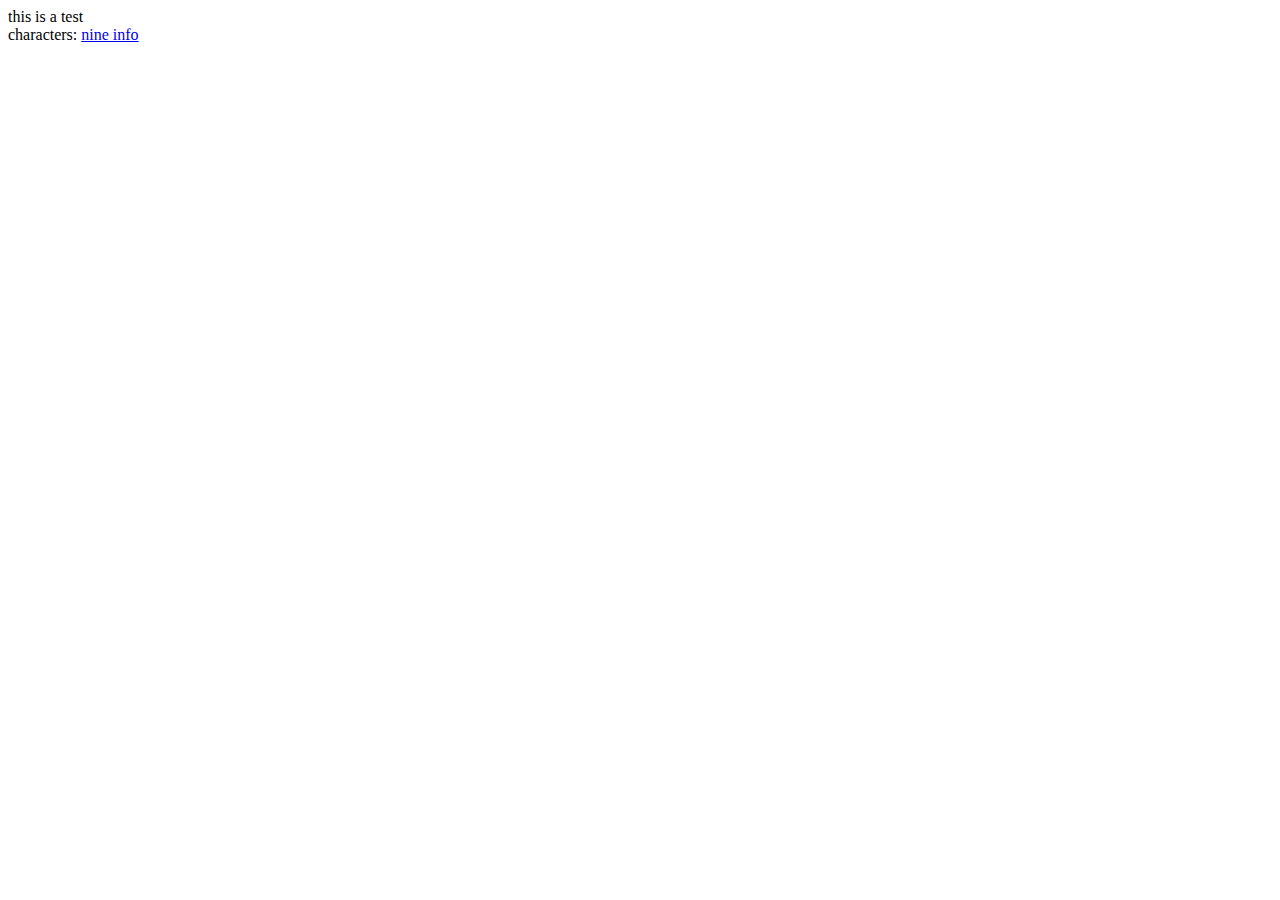
==== index.html @ 42beccdd "name change" ====
<!DOCTYPE html>
<html lang="en">
<head>
    <meta charset="UTF-8">
    <meta name="viewport" content="width=device-width, initial-scale=1.0">
    <title>main-RAN</title>
    <link rel="stylesheet" href="style.css">
</head>
<body>
    

<div>
    this is a test
</div>

<label for="character_select">
    characters: 
</label>

<a href="Nine-RAN.html" name="character_select">
    nine info
</a>






</body>
</html>
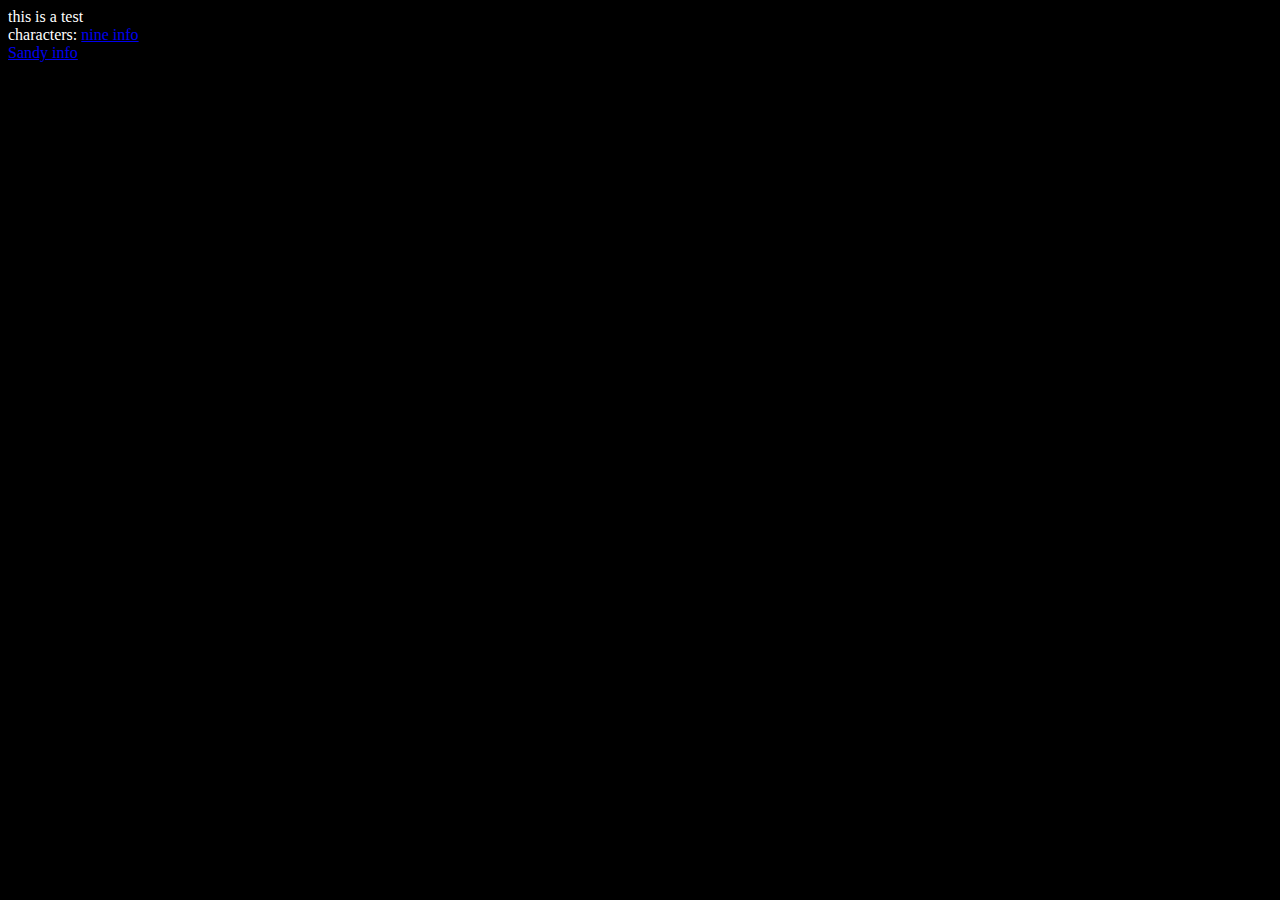
==== commit 7f4d04d0: "added new character" ====
--- a/index.html
+++ b/index.html
@@ -4,7 +4,7 @@
     <meta charset="UTF-8">
     <meta name="viewport" content="width=device-width, initial-scale=1.0">
     <title>main-RAN</title>
-    <link rel="stylesheet" href="style.css">
+    <link rel="stylesheet" href="mainpage_style-RAN.css">
 </head>
 <body>
     
@@ -19,8 +19,11 @@
 
 <a href="Nine-RAN.html" name="character_select">
     nine info
+</a> <br>
+
+<a href="Sandy-RAN.html" name="character_select">
+    Sandy info
 </a>
-
 
 
 
--- a/mainpage_style-RAN.css
+++ b/mainpage_style-RAN.css
@@ -0,0 +1,4 @@
+body {
+    background-color: black;
+    color: white;
+}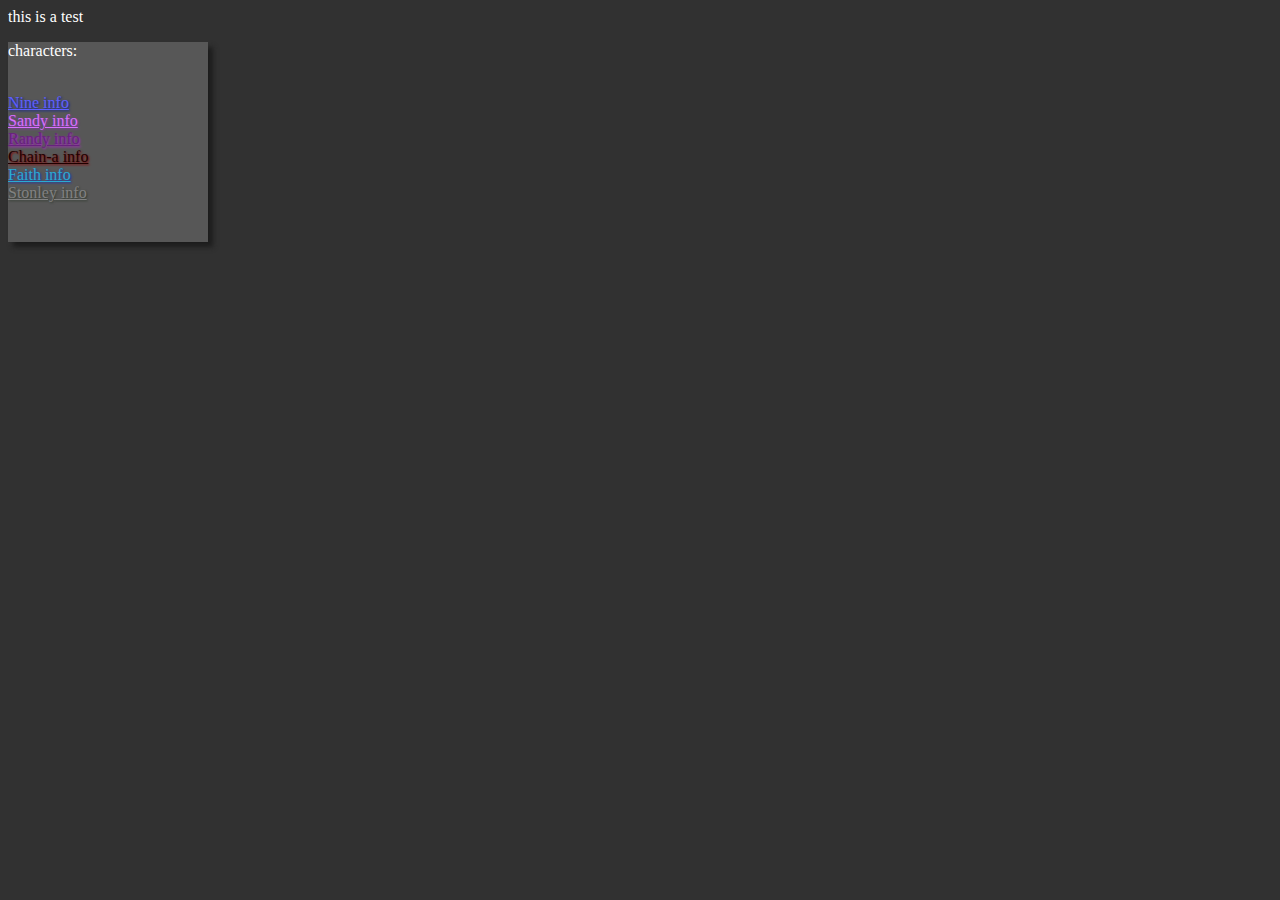
==== commit eef23a88: "added new character'spages" ====
--- a/index.html
+++ b/index.html
@@ -4,7 +4,7 @@
     <meta charset="UTF-8">
     <meta name="viewport" content="width=device-width, initial-scale=1.0">
     <title>main-RAN</title>
-    <link rel="stylesheet" href="mainpage_style-RAN.css">
+    <link rel="stylesheet" href="index_style.css">
 </head>
 <body>
     
@@ -13,19 +13,25 @@
     this is a test
 </div>
 
-<label for="character_select">
-    characters: 
-</label>
-
-<a href="Nine-RAN.html" name="character_select">
-    nine info
-</a> <br>
-
-<a href="Sandy-RAN.html" name="character_select">
-    Sandy info
-</a>
 
 
+<div id="characters">
+
+<p>characters: </p> <br>
+
+<a href="Nine-RAN.html" name="character_select" id="linkToNineInfo">Nine info </a> <br>
+
+<a href="Sandy-RAN.html" name="character_select" id="linkToSandyInfo">Sandy info </a> <br>
+
+<a href="Randy-RAN.html" name="character_select" id="linkToRandyInfo">Randy info </a> <br>
+
+<a href="Chain-a-RAN.html" name="character_select" id="linkToChain-aInfo">Chain-a info </a> <br>
+
+<a href="Faith-RAN.html" name="character_select" id="linkToFaithInfo">Faith info </a> <br>
+
+<a href="Stonley-RAN.html" name="character_select" id="linkToStonleyInfo">Stonley info </a> <br>
+
+</div>
 
 
 
--- a/index_style.css
+++ b/index_style.css
@@ -0,0 +1,41 @@
+body {
+    background-color: rgb(49, 49, 49);
+    color: white;
+}
+
+#characters {
+    background-color: rgb(87, 87, 87);
+    height: 200px;
+    width: 200px;
+    box-shadow: 5px 5px 5px rgb(29, 29, 29) ;
+}
+
+#linkToNineInfo {
+    color: rgb(95, 95, 255);
+    text-shadow: 1px 1px 2px rgb(10, 31, 151);
+}
+
+#linkToSandyInfo {
+    color: rgb(215, 113, 255);
+    text-shadow: 1px 1px 2px rgb(141, 48, 184);
+}
+
+#linkToRandyInfo {
+    color: rgb(104, 33, 126);
+    text-shadow: 1px 1px 2px rgb(184, 34, 214);
+}
+
+#linkToChain-aInfo {
+    color: rgb(31, 0, 0);
+    text-shadow: 1px 1px 2px rgb(143, 0, 0);
+}
+
+#linkToFaithInfo {
+    color: rgb(42, 171, 211);
+    text-shadow: 1px 1px 2px rgb(25, 48, 182);
+}
+
+#linkToStonleyInfo {
+    color: rgb(129, 129, 129);
+    text-shadow: 1px 1px 2px rgb(46, 56, 44);
+}
